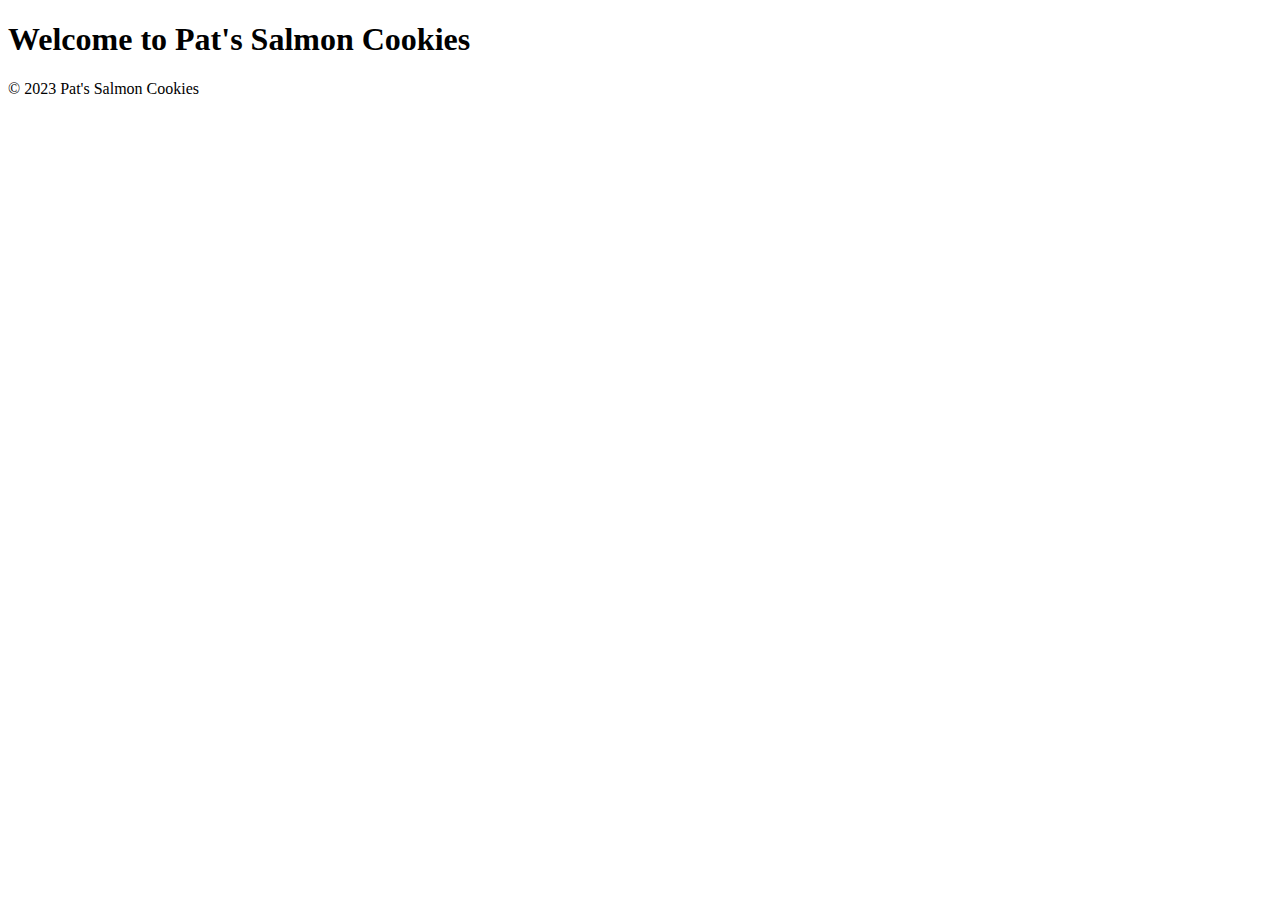
==== index.html @ efe5fd25 "update sales.js and responding pages" ====
<!-- index.html -->
<!DOCTYPE html>
<html lang="en">
  <head>
    <meta charset="UTF-8" />
    <meta name="viewport" content="width=device-width, initial-scale=1.0" />
    <script src="./app.js" defer></script>
    <title>Pat's Salmon Cookies</title>
  </head>
  <body>
    <header>
      <h1>Welcome to Pat's Salmon Cookies</h1>
    </header>
    <main>
      <section id="locations">
        <!-- Locations and sales data will be dynamically generated here -->
      </section>
    </main>
    <footer>
      <p>&copy; 2023 Pat's Salmon Cookies</p>
    </footer>
  </body>
</html>
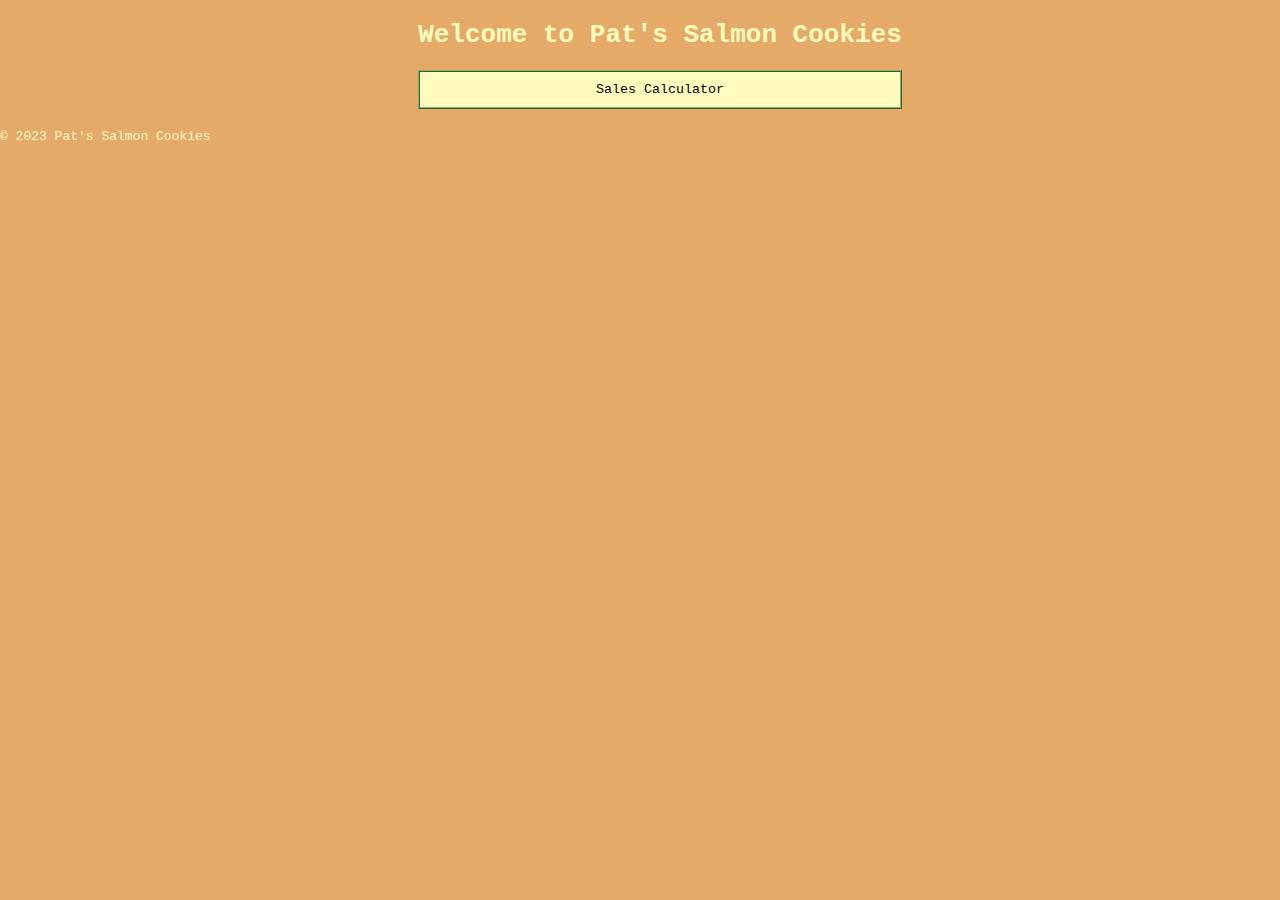
==== commit 1accc693: "update all files" ====
--- a/index.html
+++ b/index.html
@@ -5,12 +5,17 @@
     <meta charset="UTF-8" />
     <meta name="viewport" content="width=device-width, initial-scale=1.0" />
     <script src="./app.js" defer></script>
+    <link rel="stylesheet" href="style.css" />
     <title>Pat's Salmon Cookies</title>
   </head>
   <body>
     <header>
-      <h1>Welcome to Pat's Salmon Cookies</h1>
+      <div class="link-button">
+        <h1>Welcome to Pat's Salmon Cookies</h1>
+        <button><a href="sales.html">Sales Calculator</a></button>
+      </div>
     </header>
+
     <main>
       <section id="locations">
         <!-- Locations and sales data will be dynamically generated here -->
--- a/style.css
+++ b/style.css
@@ -0,0 +1,38 @@
+* {
+  background-color: #e6aa68;
+  color: #fffbbd;
+  margin: auto 0;
+  font-family: monospace;
+}
+
+header {
+  display: flex;
+  justify-content: center;
+  width: 100%;
+  height: 100%;
+  padding: 20px;
+}
+
+.link-button {
+  display: flex;
+  flex-direction: column;
+  gap: 20px;
+}
+
+button {
+  padding: 10px;
+  cursor: pointer;
+  background-color: #fffbbd;
+  border: #7fb069 ridge 2px;
+}
+
+a {
+  color: black;
+  text-decoration: none;
+  background-color: #fffbbd;
+}
+
+button:hover,
+a:hover {
+  background-color: #7fb069;
+}
